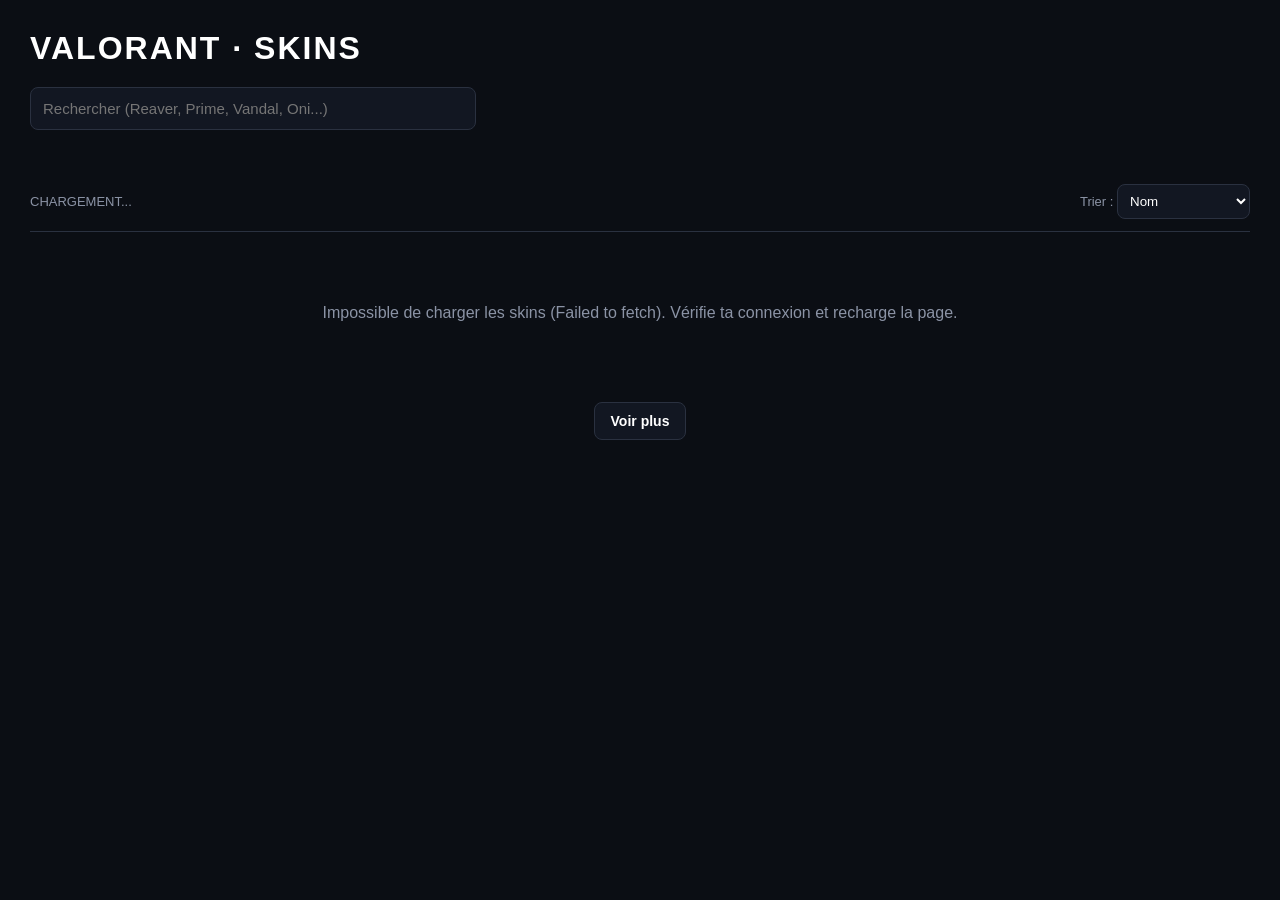
==== index.html @ 657c35b9 "Add files via upload" ====
<!DOCTYPE html>
<html lang="fr">
<head>
<meta charset="utf-8">
<meta name="viewport" content="width=device-width, initial-scale=1">
<title>Valorant Skins</title>
<style>
body{margin:0;background:#0b0e14;color:#fff;font-family:Arial,sans-serif;padding:30px}
h1{margin:0 0 20px;letter-spacing:2px}
#search{width:100%;max-width:420px;padding:12px;border-radius:8px;border:1px solid #2a3140;background:#121722;color:#fff;font-size:15px}
.row{display:flex;flex-wrap:wrap;gap:10px;margin-top:16px}
.btn{display:flex;align-items:center;gap:8px;background:#121722;border:1px solid #2a3140;color:#fff;border-radius:8px;padding:10px 16px;font-size:14px;font-weight:bold;cursor:pointer}
.btn small{color:#8b93a5;font-weight:normal}
.btn img{width:22px;height:22px}
.btn.on{background:#fff;color:#000}.btn.on small{color:#555}
.btn.rar.on{background:#1a2132;color:#fff;border-color:var(--c);box-shadow:0 0 0 1px var(--c)}
.bar{display:flex;justify-content:space-between;align-items:center;margin:22px 0;padding-bottom:12px;border-bottom:1px solid #2a3140;color:#8b93a5;font-size:13px}
select{background:#121722;color:#fff;border:1px solid #2a3140;border-radius:8px;padding:8px}
#grid{display:grid;grid-template-columns:repeat(auto-fill,minmax(230px,1fr));gap:18px}
.card{background:#121722;border:1px solid var(--c);border-radius:12px;padding:16px;box-shadow:0 0 14px -6px var(--c)}
.img{position:relative;height:150px;border-radius:8px;background:radial-gradient(circle at 50% 30%,var(--c-fond),#12161f);display:flex;align-items:center;justify-content:center;overflow:hidden;color:#556}
.img img.arme-img{max-width:95%;max-height:95%}
.badge{position:absolute;top:8px;right:8px}
.badge img{width:38px;height:38px;filter:drop-shadow(0 2px 4px #000a)}
.name{font-weight:bold;font-size:17px;margin:14px 0 4px}
.arme{color:#8b93a5;font-size:13px}
.prix{text-align:right;font-weight:bold;margin-top:12px}
.prix small{display:block;color:#8b93a5;font-weight:normal;font-size:11px;margin-top:2px}
#more{display:block;margin:30px auto}
#msg{text-align:center;color:#8b93a5;padding:50px}
.card{transition:transform .15s}.card:hover{transform:translateY(-3px)}
#detail{position:fixed;inset:0;z-index:50;background:#0b0e14;overflow-y:auto;padding:30px;display:none}
#detail.open{display:block}
.d-wrap{max-width:1000px;margin:0 auto}
#d-close{margin-bottom:20px}
.d-hero{position:relative;height:320px;border-radius:14px;border:1px solid var(--c);box-shadow:0 0 30px -10px var(--c);background:radial-gradient(circle at 50% 30%,var(--c-fond),#12161f);display:flex;align-items:center;justify-content:center;overflow:hidden}
.d-hero img.big{max-width:90%;max-height:90%}
.d-hero .badge img{width:56px;height:56px}
.d-title{font-size:30px;font-weight:bold;margin:22px 0 4px}
.d-sub{color:#8b93a5;font-size:15px}
.d-prix{font-weight:bold;font-size:20px;margin-top:10px}
.d-prix small{color:#8b93a5;font-weight:normal;font-size:13px;margin-left:8px}
.d-h2{margin:34px 0 12px;letter-spacing:2px;font-size:16px;color:#8b93a5}
#d-video{width:100%;max-height:560px;background:#000;border-radius:12px;border:1px solid #2a3140}
#d-tabs{margin:0 0 14px}
#d-novideo{color:#8b93a5;padding:30px 0}
</style>
</head>
<body>

<h1>VALORANT · SKINS</h1>
<input id="search" placeholder="Rechercher (Reaver, Prime, Vandal, Oni...)">
<div class="row" id="armesBtns"></div>
<div class="row" id="raretesBtns"></div>
<div class="bar">
  <span id="count">CHARGEMENT...</span>
  <span>Trier : <select id="sort">
    <option value="nom">Nom</option>
    <option value="asc">Prix croissant</option>
    <option value="desc">Prix décroissant</option>
  </select></span>
</div>
<div id="grid"></div>
<div id="msg">Chargement des skins...</div>
<button class="btn" id="more" hidden>Voir plus</button>

<div id="detail">
  <div class="d-wrap">
    <button class="btn" id="d-close">← Retour</button>
    <div class="d-hero" id="d-hero"></div>
    <div class="d-title" id="d-title"></div>
    <div class="d-sub" id="d-sub"></div>
    <div class="d-prix" id="d-prix"></div>
    <div class="d-h2">VIDÉO OFFICIELLE · ANIMATIONS &amp; SONS</div>
    <div class="row" id="d-tabs"></div>
    <video id="d-video" controls playsinline preload="metadata"></video>
    <div id="d-novideo" hidden>Pas de vidéo officielle disponible pour ce skin.</div>
  </div>
</div>

<script>
const RARETES = {
  Select:    { couleur: "#5a9fe2", prix: 875,  logo: "[data-uri]" },
  Deluxe:    { couleur: "#009587", prix: 1275, logo: "[data-uri]" },
  Premium:   { couleur: "#d1548d", prix: 1775, logo: "[data-uri]" },
  Exclusive: { couleur: "#f5955b", prix: 2175, logo: "[data-uri]" },
  Ultra:     { couleur: "#fad663", prix: 2475, logo: "[data-uri]" }
};

// Prix des skins de mêlée (estimations)
const PRIX_MELEE = { Select: 1775, Deluxe: 2550, Premium: 3550, Exclusive: 4350, Ultra: 4950 };
const ARMES_PRINCIPALES = ["Vandal", "Phantom", "Operator", "Sheriff", "Ghost"];
const API = "https://valorant-api.com/v1";
const PAR_PAGE = 60;

let skins = [];
let filtre = { texte: "", arme: "Tout", rarete: "Tout", tri: "nom", affiches: PAR_PAGE };
const $ = id => document.getElementById(id);

async function charger() {
  try {
    const [w, s, t] = await Promise.all([
      fetch(API + "/weapons?language=fr-FR").then(r => r.json()),
      fetch(API + "/weapons/skins?language=fr-FR").then(r => r.json()),
      fetch(API + "/contenttiers").then(r => r.json())
    ]);
    const tiers = {};
    t.data.forEach(x => tiers[x.uuid] = x.devName);
    const armeDuSkin = {};
    w.data.forEach(wp => wp.skins.forEach(sk => armeDuSkin[sk.uuid] = wp));

    s.data.forEach(sk => {
      const rarete = tiers[sk.contentTierUuid];
      const wp = armeDuSkin[sk.uuid];
      if (!rarete || !RARETES[rarete] || !wp) return;
      const melee = wp.category.endsWith("Melee");
      const image = sk.displayIcon
        || (sk.chromas[0] && sk.chromas[0].fullRender)
        || (sk.levels[0] && sk.levels[0].displayIcon);
      if (!image) return;
      const arme = melee ? "Mêlée" : wp.displayName;
      skins.push({
        id: skins.length,
        videos: videosDuSkin(sk),
        nom: sk.displayName, arme: arme, rarete: rarete, image: image,
        groupe: melee ? "Mêlée" : (ARMES_PRINCIPALES.includes(arme) ? arme : "Autres"),
        prix: melee ? PRIX_MELEE[rarete] : RARETES[rarete].prix
      });
    });
    $("msg").style.display = "none";
    boutons();
    afficher();
  } catch (e) {
    $("msg").textContent = "Impossible de charger les skins (" + e.message + "). Vérifie ta connexion et recharge la page.";
  }
}

function boutons() {
  const groupes = ["Tout", ...ARMES_PRINCIPALES, "Mêlée", "Autres"];
  $("armesBtns").innerHTML = groupes.map(g => {
    const n = g === "Tout" ? skins.length : skins.filter(s => s.groupe === g).length;
    return '<button class="btn" data-type="arme" data-val="' + g + '">' + g + ' <small>(' + n + ')</small></button>';
  }).join("");
  $("raretesBtns").innerHTML =
    '<button class="btn rar" data-type="rarete" data-val="Tout">Toutes</button>' +
    Object.keys(RARETES).map(k => {
      const n = skins.filter(s => s.rarete === k).length;
      return '<button class="btn rar" data-type="rarete" data-val="' + k + '" style="--c:' + RARETES[k].couleur + '">' +
        '<img src="' + RARETES[k].logo + '" alt="' + k + '" title="' + k + '"> <small>(' + n + ')</small></button>';
    }).join("");
  document.querySelectorAll(".btn[data-type]").forEach(b => {
    b.onclick = () => { filtre[b.dataset.type] = b.dataset.val; filtre.affiches = PAR_PAGE; afficher(); };
  });
}

function afficher() {
  document.querySelectorAll(".btn[data-type]").forEach(b =>
    b.classList.toggle("on", filtre[b.dataset.type] === b.dataset.val));

  const liste = skins.filter(s =>
    (filtre.arme === "Tout" || s.groupe === filtre.arme) &&
    (filtre.rarete === "Tout" || s.rarete === filtre.rarete) &&
    (s.nom + " " + s.arme + " " + s.rarete).toLowerCase().includes(filtre.texte));

  liste.sort((a, b) =>
    filtre.tri === "asc" ? a.prix - b.prix || a.nom.localeCompare(b.nom)
    : filtre.tri === "desc" ? b.prix - a.prix || a.nom.localeCompare(b.nom)
    : a.nom.localeCompare(b.nom));

  $("count").textContent = liste.length + " RÉSULTATS";
  $("grid").innerHTML = liste.slice(0, filtre.affiches).map(a => {
    const r = RARETES[a.rarete];
    const euros = (a.prix * 0.00999).toFixed(2).replace(".", ",");
    return '<div class="card" data-i="' + a.id + '" style="cursor:pointer;--c:' + r.couleur + ';--c-fond:' + r.couleur + '33">' +
      '<div class="img"><img class="arme-img" loading="lazy" src="' + a.image + '" alt="">' +
        '<div class="badge"><img src="' + r.logo + '" alt="' + a.rarete + '" title="' + a.rarete + '"></div></div>' +
      '<div class="name">' + a.nom + '</div>' +
      '<div class="arme">' + a.arme + '</div>' +
      '<div class="prix">' + a.prix.toLocaleString("fr-FR") + ' VP<small>≈ ' + euros + ' €</small></div>' +
    '</div>';
  }).join("");
  $("more").hidden = liste.length <= filtre.affiches;
}

$("search").oninput = e => { filtre.texte = e.target.value.toLowerCase().trim(); filtre.affiches = PAR_PAGE; afficher(); };
$("sort").onchange = e => { filtre.tri = e.target.value; afficher(); };
$("more").onclick = () => { filtre.affiches += PAR_PAGE; afficher(); };

const TYPES_VIDEO = {
  VFX: "Effets visuels", Animation: "Animation", Finisher: "Finisher",
  Transformation: "Transformation", KillBanner: "Bannière de kill",
  KillCounter: "Compteur de kills", Topfrag: "Top frag", Heartbeat: "Battement de cœur",
  Voiceover: "Voix", SoundEffects: "Effets sonores", Inspect: "Inspection"
};
function videosDuSkin(sk) {
  const v = [];
  (sk.levels || []).forEach((l, i) => {
    if (!l.streamedVideo) return;
    const t = (l.levelItem || "").split("::").pop();
    v.push({ label: TYPES_VIDEO[t] || l.displayName || ("Niveau " + (i + 1)), src: l.streamedVideo });
  });
  (sk.chromas || []).forEach(c => {
    if (!c.streamedVideo) return;
    v.push({ label: "Variante : " + (c.displayName || "").replace(/\s*\n.*/, ""), src: c.streamedVideo });
  });
  return v;
}

function ouvrir(i) {
  const a = skins[i], r = RARETES[a.rarete];
  const euros = (a.prix * 0.00999).toFixed(2).replace(".", ",");
  const d = $("detail");
  d.style.setProperty("--c", r.couleur);
  d.style.setProperty("--c-fond", r.couleur + "33");
  $("d-hero").innerHTML = '<img class="big" src="' + a.image + '" alt="">' +
    '<div class="badge"><img src="' + r.logo + '" alt="' + a.rarete + '" title="' + a.rarete + '"></div>';
  $("d-title").textContent = a.nom;
  $("d-sub").textContent = a.arme + " · " + a.rarete;
  $("d-prix").innerHTML = a.prix.toLocaleString("fr-FR") + ' VP<small>≈ ' + euros + ' €</small>';
  const vid = $("d-video");
  if (a.videos.length) {
    $("d-novideo").hidden = true; vid.hidden = false;
    $("d-tabs").innerHTML = a.videos.map((v, k) =>
      '<button class="btn" data-v="' + k + '">' + v.label + '</button>').join("");
    document.querySelectorAll("#d-tabs .btn").forEach(b => b.onclick = () => lire(a, +b.dataset.v));
    lire(a, 0);
  } else {
    vid.pause(); vid.removeAttribute("src"); vid.hidden = true;
    $("d-tabs").innerHTML = ""; $("d-novideo").hidden = false;
  }
  d.classList.add("open"); d.scrollTop = 0;
  document.body.style.overflow = "hidden";
}
function lire(a, k) {
  document.querySelectorAll("#d-tabs .btn").forEach(b => b.classList.toggle("on", +b.dataset.v === k));
  const vid = $("d-video");
  vid.src = a.videos[k].src;
  vid.load();
  vid.play().catch(() => {});
}
function fermer() {
  const vid = $("d-video");
  vid.pause(); vid.removeAttribute("src"); vid.load();
  $("detail").classList.remove("open");
  document.body.style.overflow = "";
}
$("grid").onclick = e => { const c = e.target.closest(".card"); if (c) ouvrir(+c.dataset.i); };
$("d-close").onclick = fermer;
document.addEventListener("keydown", e => { if (e.key === "Escape") fermer(); });

charger();
</script>

</body>
</html>
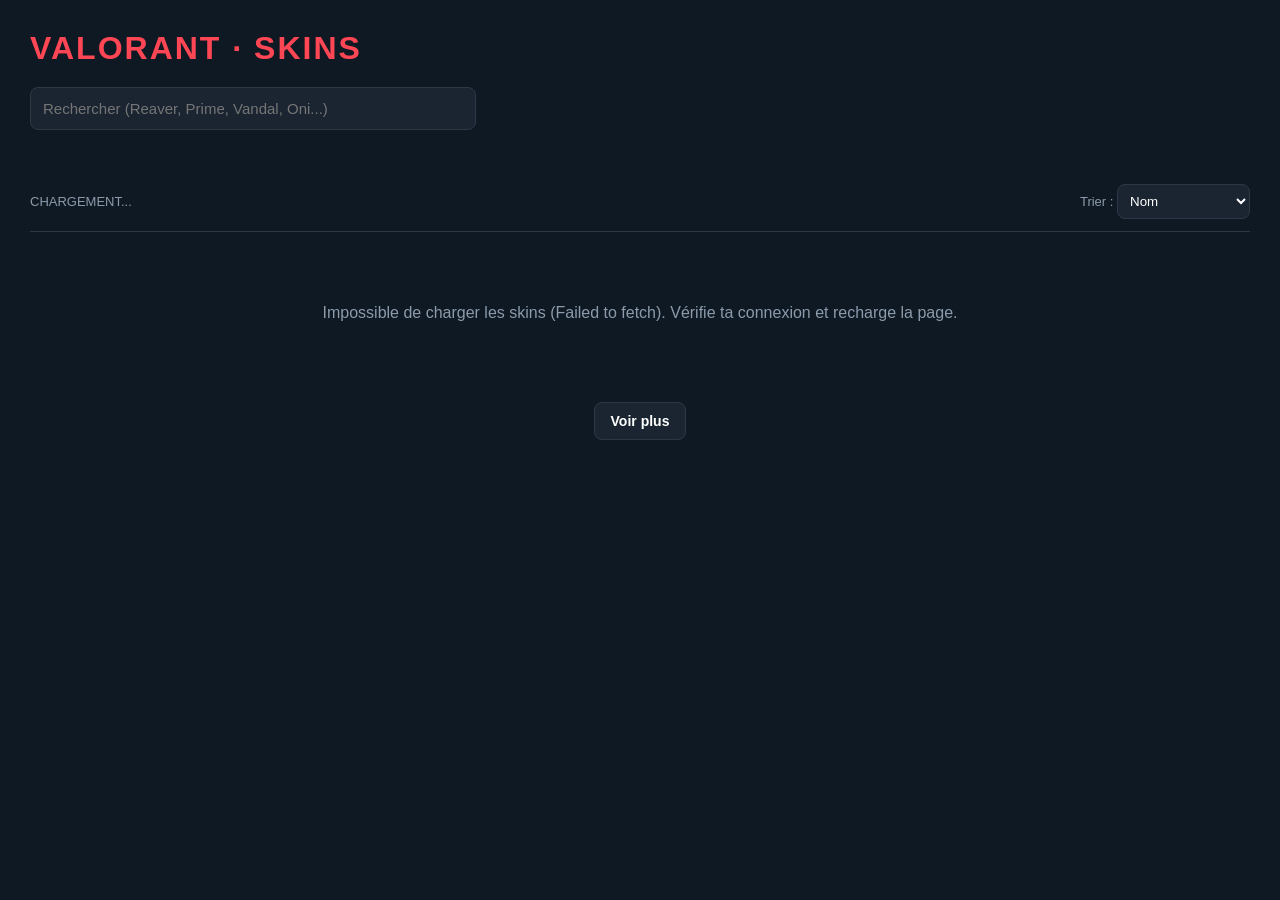
==== commit c018489b: "Add files via upload" ====
--- a/index.html
+++ b/index.html
@@ -5,45 +5,45 @@
 <meta name="viewport" content="width=device-width, initial-scale=1">
 <title>Valorant Skins</title>
 <style>
-body{margin:0;background:#0b0e14;color:#fff;font-family:Arial,sans-serif;padding:30px}
-h1{margin:0 0 20px;letter-spacing:2px}
-#search{width:100%;max-width:420px;padding:12px;border-radius:8px;border:1px solid #2a3140;background:#121722;color:#fff;font-size:15px}
+body{margin:0;background:#0f1923;color:#ece8e1;font-family:Arial,sans-serif;padding:30px}
+h1{margin:0 0 20px;letter-spacing:2px;color:#ff4655}
+#search{width:100%;max-width:420px;padding:12px;border-radius:8px;border:1px solid #2b3947;background:#1a2531;color:#ece8e1;font-size:15px}
 .row{display:flex;flex-wrap:wrap;gap:10px;margin-top:16px}
-.btn{display:flex;align-items:center;gap:8px;background:#121722;border:1px solid #2a3140;color:#fff;border-radius:8px;padding:10px 16px;font-size:14px;font-weight:bold;cursor:pointer}
-.btn small{color:#8b93a5;font-weight:normal}
+.btn{display:flex;align-items:center;gap:8px;background:#1a2531;border:1px solid #2b3947;color:#fff;border-radius:8px;padding:10px 16px;font-size:14px;font-weight:bold;cursor:pointer}
+.btn small{color:#8b9bab;font-weight:normal}
 .btn img{width:22px;height:22px}
-.btn.on{background:#fff;color:#000}.btn.on small{color:#555}
-.btn.rar.on{background:#1a2132;color:#fff;border-color:var(--c);box-shadow:0 0 0 1px var(--c)}
-.bar{display:flex;justify-content:space-between;align-items:center;margin:22px 0;padding-bottom:12px;border-bottom:1px solid #2a3140;color:#8b93a5;font-size:13px}
-select{background:#121722;color:#fff;border:1px solid #2a3140;border-radius:8px;padding:8px}
+.btn.on{background:#ff4655;border-color:#ff4655;color:#fff}.btn.on small{color:#ffffffcc}
+.btn.rar.on{background:#1a2531;color:#fff;border-color:var(--c);box-shadow:0 0 0 1px var(--c)}
+.bar{display:flex;justify-content:space-between;align-items:center;margin:22px 0;padding-bottom:12px;border-bottom:1px solid #2b3947;color:#8b9bab;font-size:13px}
+select{background:#1a2531;color:#fff;border:1px solid #2b3947;border-radius:8px;padding:8px}
 #grid{display:grid;grid-template-columns:repeat(auto-fill,minmax(230px,1fr));gap:18px}
-.card{background:#121722;border:1px solid var(--c);border-radius:12px;padding:16px;box-shadow:0 0 14px -6px var(--c)}
-.img{position:relative;height:150px;border-radius:8px;background:radial-gradient(circle at 50% 30%,var(--c-fond),#12161f);display:flex;align-items:center;justify-content:center;overflow:hidden;color:#556}
+.card{background:#1a2531;border:1px solid var(--c);border-radius:12px;padding:16px;box-shadow:0 0 14px -6px var(--c)}
+.img{position:relative;height:150px;border-radius:8px;background:radial-gradient(circle at 50% 30%,var(--c-fond),#1a2531);display:flex;align-items:center;justify-content:center;overflow:hidden;color:#556}
 .img img.arme-img{max-width:95%;max-height:95%}
 .badge{position:absolute;top:8px;right:8px}
 .badge img{width:38px;height:38px;filter:drop-shadow(0 2px 4px #000a)}
 .name{font-weight:bold;font-size:17px;margin:14px 0 4px}
-.arme{color:#8b93a5;font-size:13px}
+.arme{color:#8b9bab;font-size:13px}
 .prix{text-align:right;font-weight:bold;margin-top:12px}
-.prix small{display:block;color:#8b93a5;font-weight:normal;font-size:11px;margin-top:2px}
+.prix small{display:block;color:#8b9bab;font-weight:normal;font-size:11px;margin-top:2px}
 #more{display:block;margin:30px auto}
-#msg{text-align:center;color:#8b93a5;padding:50px}
+#msg{text-align:center;color:#8b9bab;padding:50px}
 .card{transition:transform .15s}.card:hover{transform:translateY(-3px)}
-#detail{position:fixed;inset:0;z-index:50;background:#0b0e14;overflow-y:auto;padding:30px;display:none}
+#detail{position:fixed;inset:0;z-index:50;background:#0f1923;overflow-y:auto;padding:30px;display:none}
 #detail.open{display:block}
 .d-wrap{max-width:1000px;margin:0 auto}
 #d-close{margin-bottom:20px}
-.d-hero{position:relative;height:320px;border-radius:14px;border:1px solid var(--c);box-shadow:0 0 30px -10px var(--c);background:radial-gradient(circle at 50% 30%,var(--c-fond),#12161f);display:flex;align-items:center;justify-content:center;overflow:hidden}
+.d-hero{position:relative;height:320px;border-radius:14px;border:1px solid var(--c);box-shadow:0 0 30px -10px var(--c);background:radial-gradient(circle at 50% 30%,var(--c-fond),#1a2531);display:flex;align-items:center;justify-content:center;overflow:hidden}
 .d-hero img.big{max-width:90%;max-height:90%}
 .d-hero .badge img{width:56px;height:56px}
 .d-title{font-size:30px;font-weight:bold;margin:22px 0 4px}
-.d-sub{color:#8b93a5;font-size:15px}
+.d-sub{color:#8b9bab;font-size:15px}
 .d-prix{font-weight:bold;font-size:20px;margin-top:10px}
-.d-prix small{color:#8b93a5;font-weight:normal;font-size:13px;margin-left:8px}
-.d-h2{margin:34px 0 12px;letter-spacing:2px;font-size:16px;color:#8b93a5}
-#d-video{width:100%;max-height:560px;background:#000;border-radius:12px;border:1px solid #2a3140}
+.d-prix small{color:#8b9bab;font-weight:normal;font-size:13px;margin-left:8px}
+.d-h2{margin:34px 0 12px;letter-spacing:2px;font-size:16px;color:#8b9bab}
+#d-video{width:100%;max-height:560px;background:#000;border-radius:12px;border:1px solid #2b3947}
 #d-tabs{margin:0 0 14px}
-#d-novideo{color:#8b93a5;padding:30px 0}
+#d-novideo{color:#8b9bab;padding:30px 0}
 </style>
 </head>
 <body>
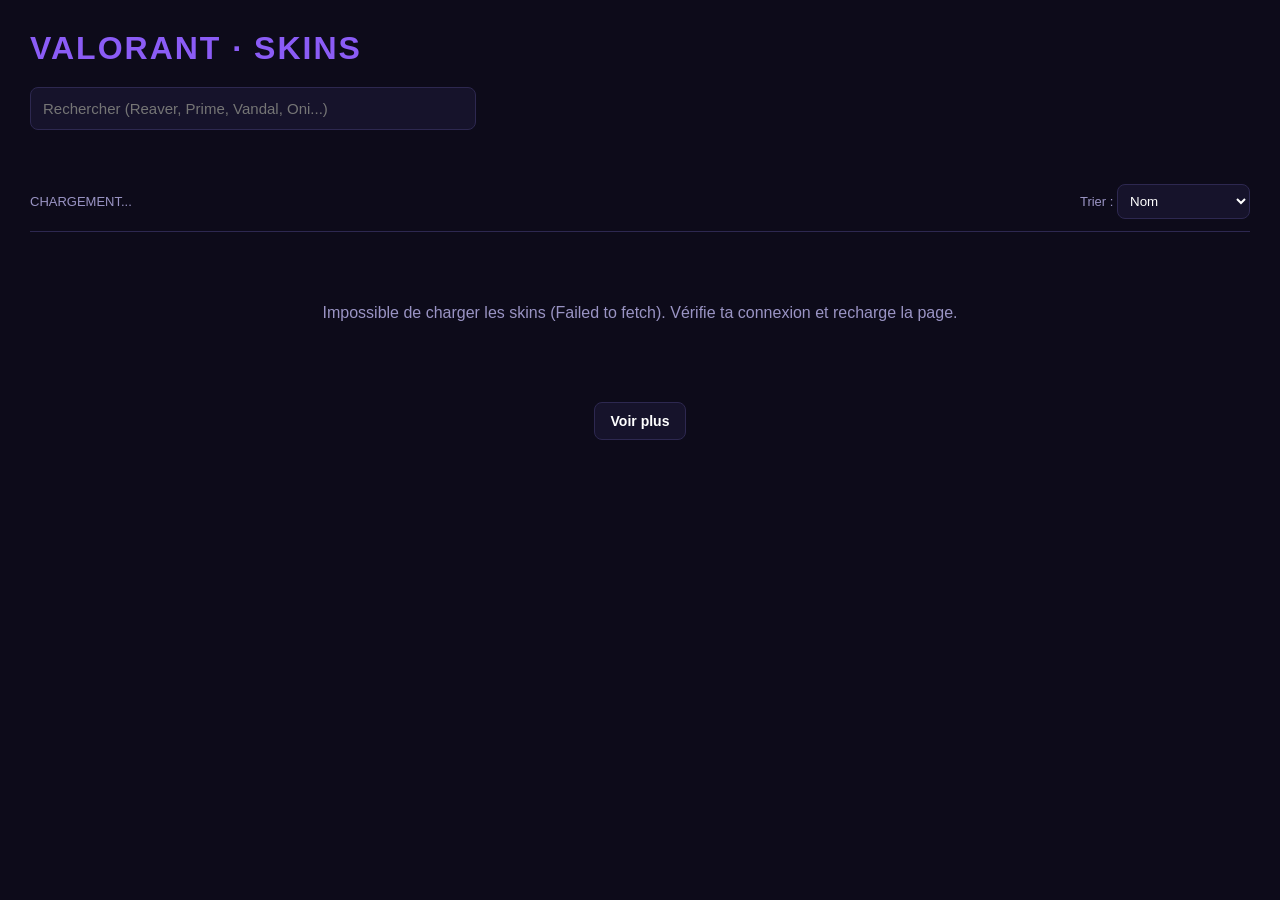
==== commit 4524f9dc: "Add files via upload" ====
--- a/index.html
+++ b/index.html
@@ -5,45 +5,45 @@
 <meta name="viewport" content="width=device-width, initial-scale=1">
 <title>Valorant Skins</title>
 <style>
-body{margin:0;background:#0f1923;color:#ece8e1;font-family:Arial,sans-serif;padding:30px}
-h1{margin:0 0 20px;letter-spacing:2px;color:#ff4655}
-#search{width:100%;max-width:420px;padding:12px;border-radius:8px;border:1px solid #2b3947;background:#1a2531;color:#ece8e1;font-size:15px}
+body{margin:0;background:#0d0b1a;color:#ece8ff;font-family:Arial,sans-serif;padding:30px}
+h1{margin:0 0 20px;letter-spacing:2px;color:#8b5cf6}
+#search{width:100%;max-width:420px;padding:12px;border-radius:8px;border:1px solid #2d2850;background:#16132b;color:#ece8ff;font-size:15px}
 .row{display:flex;flex-wrap:wrap;gap:10px;margin-top:16px}
-.btn{display:flex;align-items:center;gap:8px;background:#1a2531;border:1px solid #2b3947;color:#fff;border-radius:8px;padding:10px 16px;font-size:14px;font-weight:bold;cursor:pointer}
-.btn small{color:#8b9bab;font-weight:normal}
+.btn{display:flex;align-items:center;gap:8px;background:#16132b;border:1px solid #2d2850;color:#fff;border-radius:8px;padding:10px 16px;font-size:14px;font-weight:bold;cursor:pointer}
+.btn small{color:#9a94c4;font-weight:normal}
 .btn img{width:22px;height:22px}
-.btn.on{background:#ff4655;border-color:#ff4655;color:#fff}.btn.on small{color:#ffffffcc}
-.btn.rar.on{background:#1a2531;color:#fff;border-color:var(--c);box-shadow:0 0 0 1px var(--c)}
-.bar{display:flex;justify-content:space-between;align-items:center;margin:22px 0;padding-bottom:12px;border-bottom:1px solid #2b3947;color:#8b9bab;font-size:13px}
-select{background:#1a2531;color:#fff;border:1px solid #2b3947;border-radius:8px;padding:8px}
+.btn.on{background:#8b5cf6;border-color:#8b5cf6;color:#fff}.btn.on small{color:#ffffffcc}
+.btn.rar.on{background:#16132b;color:#fff;border-color:var(--c);box-shadow:0 0 0 1px var(--c)}
+.bar{display:flex;justify-content:space-between;align-items:center;margin:22px 0;padding-bottom:12px;border-bottom:1px solid #2d2850;color:#9a94c4;font-size:13px}
+select{background:#16132b;color:#fff;border:1px solid #2d2850;border-radius:8px;padding:8px}
 #grid{display:grid;grid-template-columns:repeat(auto-fill,minmax(230px,1fr));gap:18px}
-.card{background:#1a2531;border:1px solid var(--c);border-radius:12px;padding:16px;box-shadow:0 0 14px -6px var(--c)}
-.img{position:relative;height:150px;border-radius:8px;background:radial-gradient(circle at 50% 30%,var(--c-fond),#1a2531);display:flex;align-items:center;justify-content:center;overflow:hidden;color:#556}
+.card{background:#16132b;border:1px solid var(--c);border-radius:12px;padding:16px;box-shadow:0 0 14px -6px var(--c)}
+.img{position:relative;height:150px;border-radius:8px;background:radial-gradient(circle at 50% 30%,var(--c-fond),#16132b);display:flex;align-items:center;justify-content:center;overflow:hidden;color:#556}
 .img img.arme-img{max-width:95%;max-height:95%}
 .badge{position:absolute;top:8px;right:8px}
 .badge img{width:38px;height:38px;filter:drop-shadow(0 2px 4px #000a)}
 .name{font-weight:bold;font-size:17px;margin:14px 0 4px}
-.arme{color:#8b9bab;font-size:13px}
+.arme{color:#9a94c4;font-size:13px}
 .prix{text-align:right;font-weight:bold;margin-top:12px}
-.prix small{display:block;color:#8b9bab;font-weight:normal;font-size:11px;margin-top:2px}
+.prix small{display:block;color:#9a94c4;font-weight:normal;font-size:11px;margin-top:2px}
 #more{display:block;margin:30px auto}
-#msg{text-align:center;color:#8b9bab;padding:50px}
+#msg{text-align:center;color:#9a94c4;padding:50px}
 .card{transition:transform .15s}.card:hover{transform:translateY(-3px)}
-#detail{position:fixed;inset:0;z-index:50;background:#0f1923;overflow-y:auto;padding:30px;display:none}
+#detail{position:fixed;inset:0;z-index:50;background:#0d0b1a;overflow-y:auto;padding:30px;display:none}
 #detail.open{display:block}
 .d-wrap{max-width:1000px;margin:0 auto}
 #d-close{margin-bottom:20px}
-.d-hero{position:relative;height:320px;border-radius:14px;border:1px solid var(--c);box-shadow:0 0 30px -10px var(--c);background:radial-gradient(circle at 50% 30%,var(--c-fond),#1a2531);display:flex;align-items:center;justify-content:center;overflow:hidden}
+.d-hero{position:relative;height:320px;border-radius:14px;border:1px solid var(--c);box-shadow:0 0 30px -10px var(--c);background:radial-gradient(circle at 50% 30%,var(--c-fond),#16132b);display:flex;align-items:center;justify-content:center;overflow:hidden}
 .d-hero img.big{max-width:90%;max-height:90%}
 .d-hero .badge img{width:56px;height:56px}
 .d-title{font-size:30px;font-weight:bold;margin:22px 0 4px}
-.d-sub{color:#8b9bab;font-size:15px}
+.d-sub{color:#9a94c4;font-size:15px}
 .d-prix{font-weight:bold;font-size:20px;margin-top:10px}
-.d-prix small{color:#8b9bab;font-weight:normal;font-size:13px;margin-left:8px}
-.d-h2{margin:34px 0 12px;letter-spacing:2px;font-size:16px;color:#8b9bab}
-#d-video{width:100%;max-height:560px;background:#000;border-radius:12px;border:1px solid #2b3947}
+.d-prix small{color:#9a94c4;font-weight:normal;font-size:13px;margin-left:8px}
+.d-h2{margin:34px 0 12px;letter-spacing:2px;font-size:16px;color:#9a94c4}
+#d-video{width:100%;max-height:560px;background:#000;border-radius:12px;border:1px solid #2d2850}
 #d-tabs{margin:0 0 14px}
-#d-novideo{color:#8b9bab;padding:30px 0}
+#d-novideo{color:#9a94c4;padding:30px 0}
 </style>
 </head>
 <body>
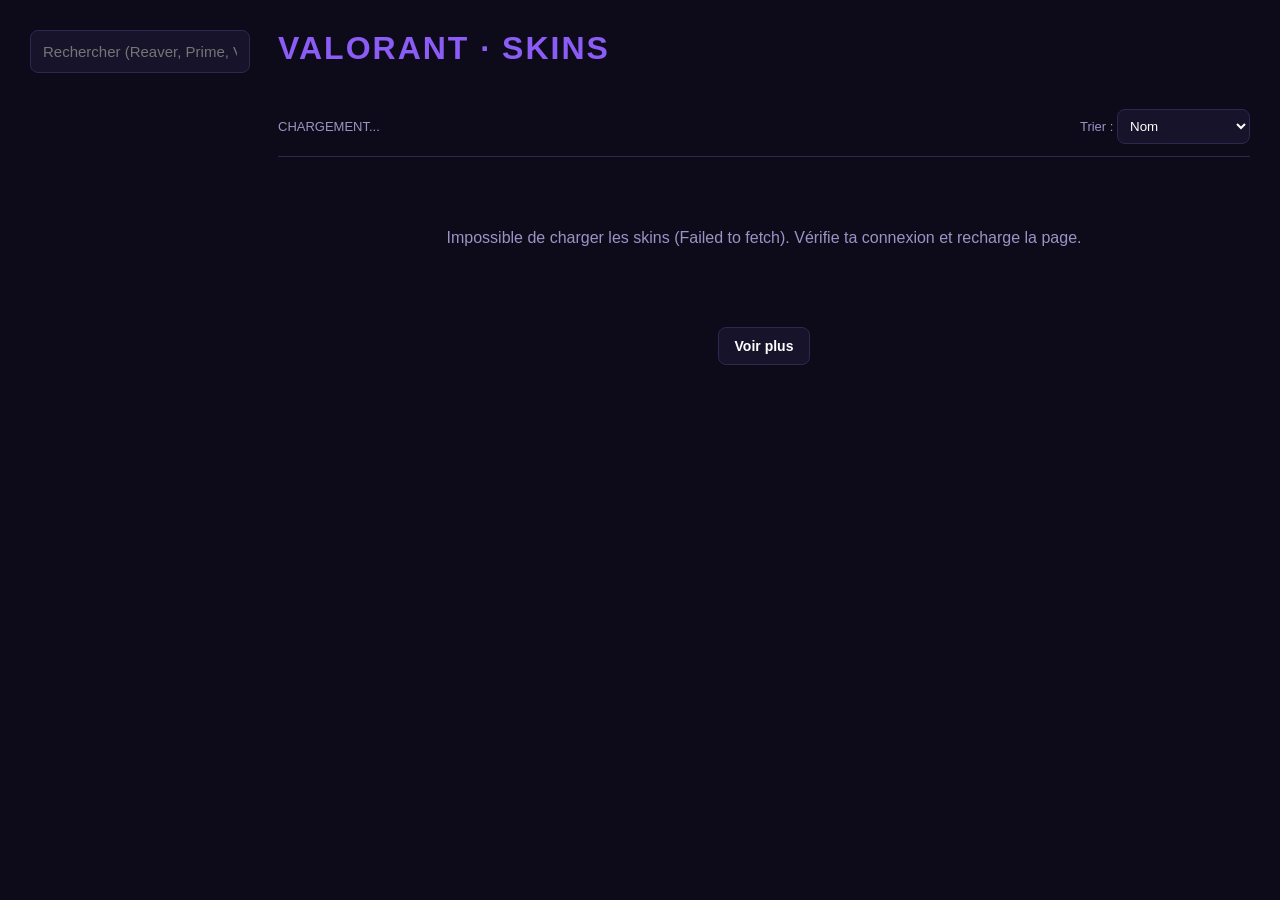
==== commit 3a0326ef: "Add files via upload" ====
--- a/index.html
+++ b/index.html
@@ -17,7 +17,7 @@
 .bar{display:flex;justify-content:space-between;align-items:center;margin:22px 0;padding-bottom:12px;border-bottom:1px solid #2d2850;color:#9a94c4;font-size:13px}
 select{background:#16132b;color:#fff;border:1px solid #2d2850;border-radius:8px;padding:8px}
 #grid{display:grid;grid-template-columns:repeat(auto-fill,minmax(230px,1fr));gap:18px}
-.card{background:#16132b;border:1px solid var(--c);border-radius:12px;padding:16px;box-shadow:0 0 14px -6px var(--c)}
+.card{background:#16132b;border:none;border-radius:12px;padding:16px}
 .img{position:relative;height:150px;border-radius:8px;background:radial-gradient(circle at 50% 30%,var(--c-fond),#16132b);display:flex;align-items:center;justify-content:center;overflow:hidden;color:#556}
 .img img.arme-img{max-width:95%;max-height:95%}
 .badge{position:absolute;top:8px;right:8px}
@@ -44,13 +44,24 @@
 #d-video{width:100%;max-height:560px;background:#000;border-radius:12px;border:1px solid #2d2850}
 #d-tabs{margin:0 0 14px}
 #d-novideo{color:#9a94c4;padding:30px 0}
+.layout{display:flex;gap:28px;align-items:flex-start}
+.side{position:sticky;top:30px;width:220px;flex:none}
+.main{flex:1;min-width:0}
+.side #search{max-width:none;box-sizing:border-box}
+#armesBtns{display:flex;flex-direction:column;gap:8px;margin-top:16px}
+#armesBtns .btn{justify-content:space-between}
+@media(max-width:760px){.layout{flex-direction:column}.side{position:static;width:100%}#armesBtns{flex-direction:row;flex-wrap:wrap}}
 </style>
 </head>
 <body>
 
+<div class="layout">
+<aside class="side">
+<input id="search" placeholder="Rechercher (Reaver, Prime, Vandal, Oni...)">
+<div id="armesBtns"></div>
+</aside>
+<main class="main">
 <h1>VALORANT · SKINS</h1>
-<input id="search" placeholder="Rechercher (Reaver, Prime, Vandal, Oni...)">
-<div class="row" id="armesBtns"></div>
 <div class="row" id="raretesBtns"></div>
 <div class="bar">
   <span id="count">CHARGEMENT...</span>
@@ -63,6 +74,8 @@
 <div id="grid"></div>
 <div id="msg">Chargement des skins...</div>
 <button class="btn" id="more" hidden>Voir plus</button>
+</main>
+</div>
 
 <div id="detail">
   <div class="d-wrap">
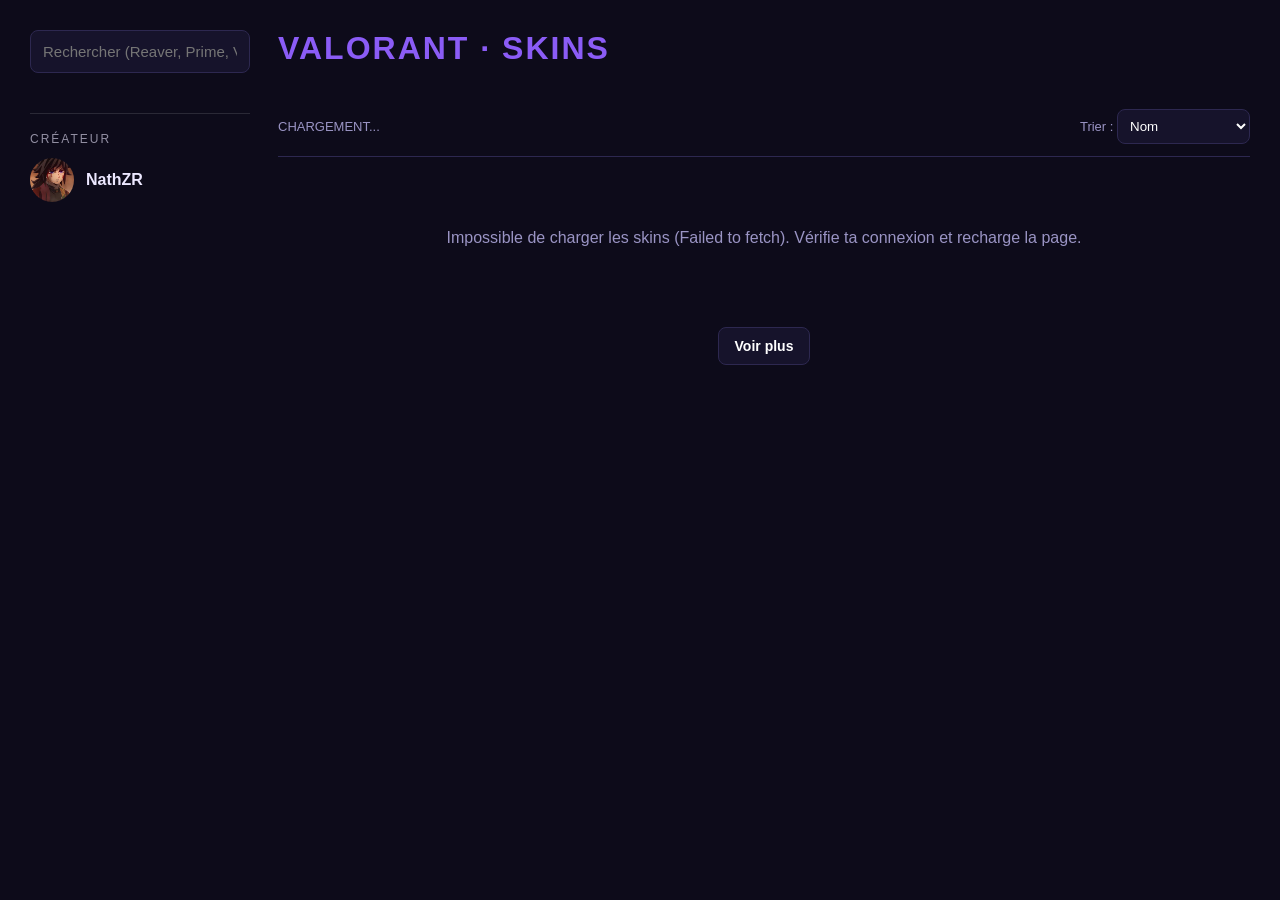
==== commit db2a1bee: "Add files via upload" ====
--- a/index.html
+++ b/index.html
@@ -51,6 +51,10 @@
 #armesBtns{display:flex;flex-direction:column;gap:8px;margin-top:16px}
 #armesBtns .btn{justify-content:space-between}
 @media(max-width:760px){.layout{flex-direction:column}.side{position:static;width:100%}#armesBtns{flex-direction:row;flex-wrap:wrap}}
+#createur{margin-top:24px;padding-top:18px;border-top:1px solid #ffffff1f}
+.c-titre{font-size:12px;letter-spacing:2px;text-transform:uppercase;opacity:.6;margin-bottom:12px}
+.c-profil{display:flex;align-items:center;gap:12px;font-weight:bold;font-size:16px}
+.c-profil img{width:44px;height:44px;border-radius:50%;object-fit:cover;flex:none}
 </style>
 </head>
 <body>
@@ -59,6 +63,10 @@
 <aside class="side">
 <input id="search" placeholder="Rechercher (Reaver, Prime, Vandal, Oni...)">
 <div id="armesBtns"></div>
+<div id="createur">
+<div class="c-titre">Créateur</div>
+<div class="c-profil"><img src="[data-uri]" alt="NathZR"><span>NathZR</span></div>
+</div>
 </aside>
 <main class="main">
 <h1>VALORANT · SKINS</h1>
